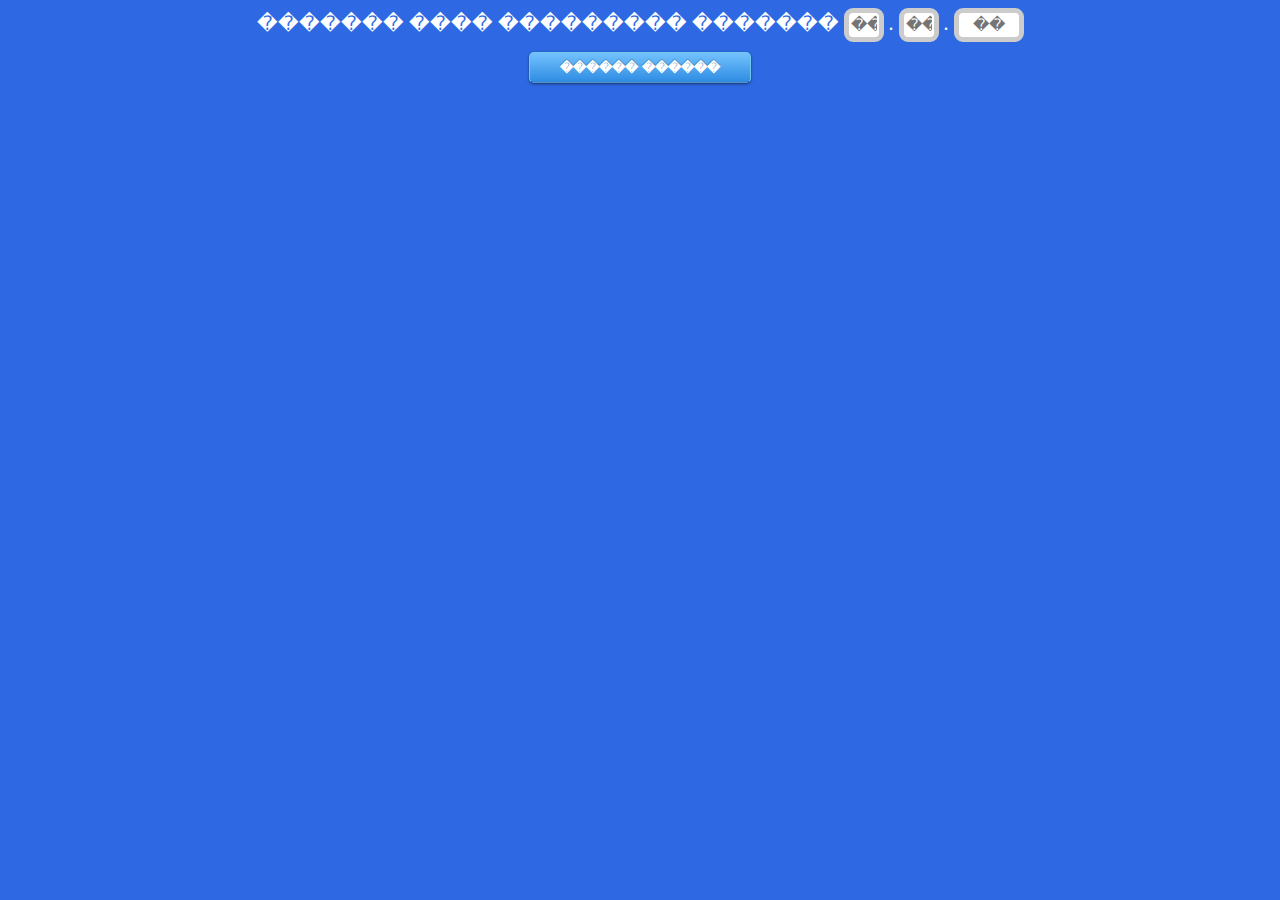
==== Timer.html @ 520ba368 "Init commit" ====
<head>
<script src='Timer.js' >
</script>

<link rel='stylesheet' href='style2.css'>
</head>

<body >
<form>
������� ���� ��������� ������� <input type='text' id='day' placeholder="��" required/> . <input type='text' id='month' placeholder="��" required/> . 
<input type='text' id='year' placeholder="��" required/> 
<br><input type='button' class='button' value="������ ������" onClick='time()'>


</form>

<div id="days"> </div>

<div> <span id="hours"> </span>

<span id="mins"> </span>

<span id="secs"> </span> </div>


</body>
---- style2.css ----
body {
        color: white;
        background: #2E69E3;
	font-size:20px;
        text-align: center; 
}

#days,#mins,#secs,#hours{
	font-size:50px;
}

#day,#month {
	border: 5px solid #cccccc;
	border-radius: 9px;
	webkit-border-radius: 9px;
	-moz-border-radius: 3px;
	-khtml-border-radius: 3px;
	background: #ffffff !important;
	outline: none;
	height: 34px;
	width: 40px;
	color: black;
	font-size: 16px;
	font-family: Tahoma;
	text-align: center;
}

#year {
	border: 5px solid #cccccc;
	border-radius: 9px;
	webkit-border-radius: 9px;
	-moz-border-radius: 3px;
	-khtml-border-radius: 3px;
	background: #ffffff !important;
	outline: none;
	height: 34px;
	width: 70px;
	color: black;
	font-size: 16px;
	font-family: Tahoma;
	text-align: center;
}

.button{
	background: #2E8CE3;
	position:relative;
	top:10px;
	padding: 7px 30px;
	font-weight: bold;
	color: #FFFFFF;
	text-align: center;
	border: solid 1px #73C8F0;
	cursor: pointer;
	border-radius: 5px;
	-moz-border-radius: 5px;
	-webkit-border-radius: 5px;
	background: -moz-linear-gradient(0% 100% 90deg, #2E8CE3, #73C2Fd);
	background: -webkit-gradient(linear, 0% 0%, 0% 100%, from(#73C2Fd), to(#2E8CE3));
	box-shadow: inset 0 1px 0 0 #FFFFFF;
	-moz-box-shadow: 0 1px 3px rgba(0,0,0,0.5);
	-webkit-box-shadow: 0 1px 3px rgba(0,0,0,0.5);
	border-bottom: 1px solid rgba(0,0,0,0.25);
	text-shadow: 0 -1px 1px rgba(0,0,0,0.25);
}
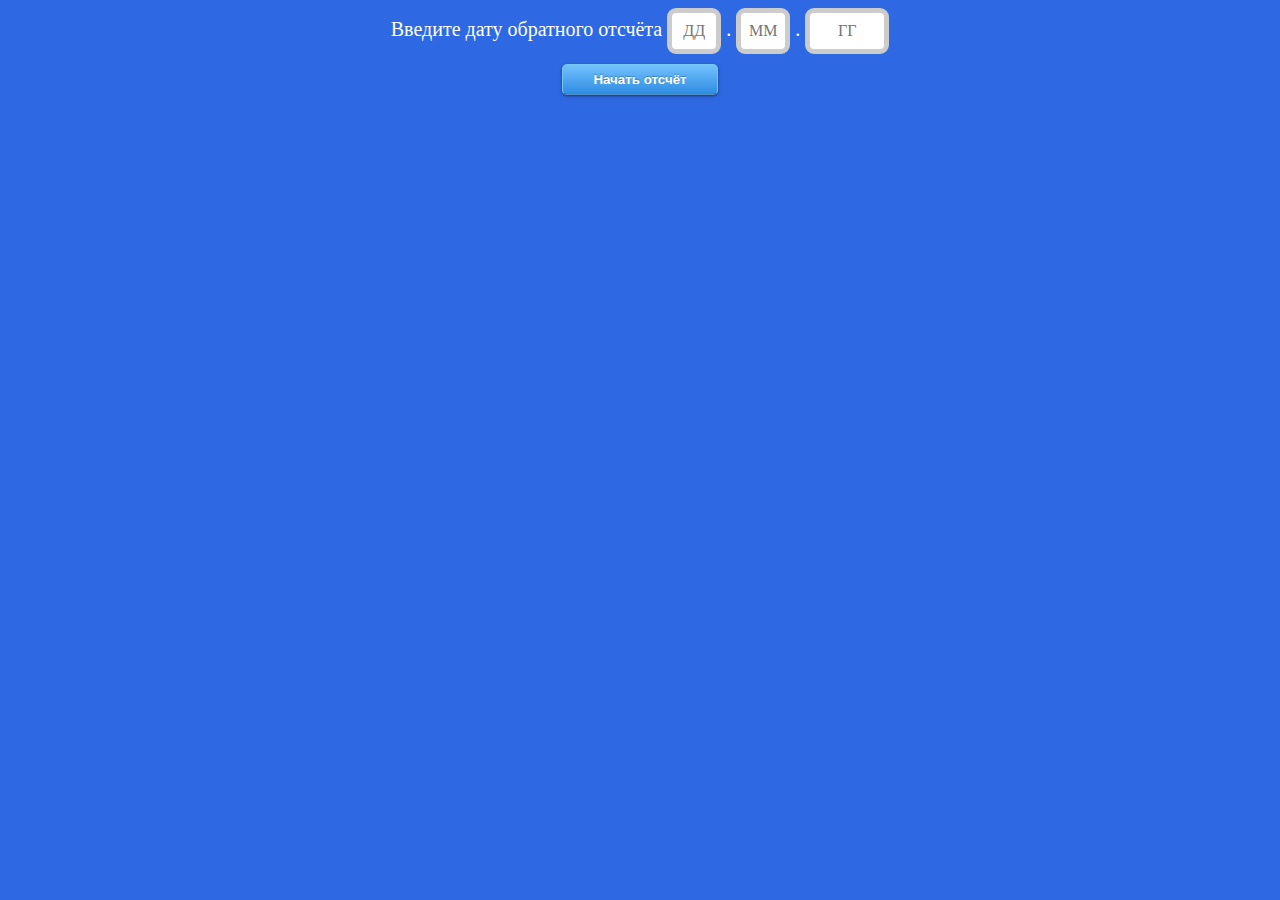
==== commit 41ac6ea8: "Стартовый коммит. Залиты файлы на git хостинг. Исправлены проблемы с кодировкой, а также отструктури" ====
--- a/Timer.html
+++ b/Timer.html
@@ -1,4 +1,6 @@
+﻿<!DOCTYPE HTML>
 <head>
+<title> Таймер обратного отсчёта </title>
 <script src='Timer.js' >
 </script>
 
@@ -7,9 +9,9 @@
 
 <body >
 <form>
-������� ���� ��������� ������� <input type='text' id='day' placeholder="��" required/> . <input type='text' id='month' placeholder="��" required/> . 
-<input type='text' id='year' placeholder="��" required/> 
-<br><input type='button' class='button' value="������ ������" onClick='time()'>
+Введите дату обратного отсчёта <input type='text' id='day' placeholder="ДД" > . <input type='text' id='month' placeholder="ММ" > . 
+<input type='text' id='year' placeholder="ГГ" > 
+<br><input type='submit' class='button' value="Начать отсчёт" onClick='time()'>
 
 
 </form>
--- a/style2.css
+++ b/style2.css
@@ -1,8 +1,8 @@
-body {
-        color: white;
-        background: #2E69E3;
+﻿body {
+    color: white;
+    background: #2E69E3;
 	font-size:20px;
-        text-align: center; 
+    text-align: center; 
 }
 
 #days,#mins,#secs,#hours{
@@ -12,7 +12,7 @@
 #day,#month {
 	border: 5px solid #cccccc;
 	border-radius: 9px;
-	webkit-border-radius: 9px;
+	-webkit-border-radius: 9px;
 	-moz-border-radius: 3px;
 	-khtml-border-radius: 3px;
 	background: #ffffff !important;
@@ -28,7 +28,7 @@
 #year {
 	border: 5px solid #cccccc;
 	border-radius: 9px;
-	webkit-border-radius: 9px;
+	-webkit-border-radius: 9px;
 	-moz-border-radius: 3px;
 	-khtml-border-radius: 3px;
 	background: #ffffff !important;
